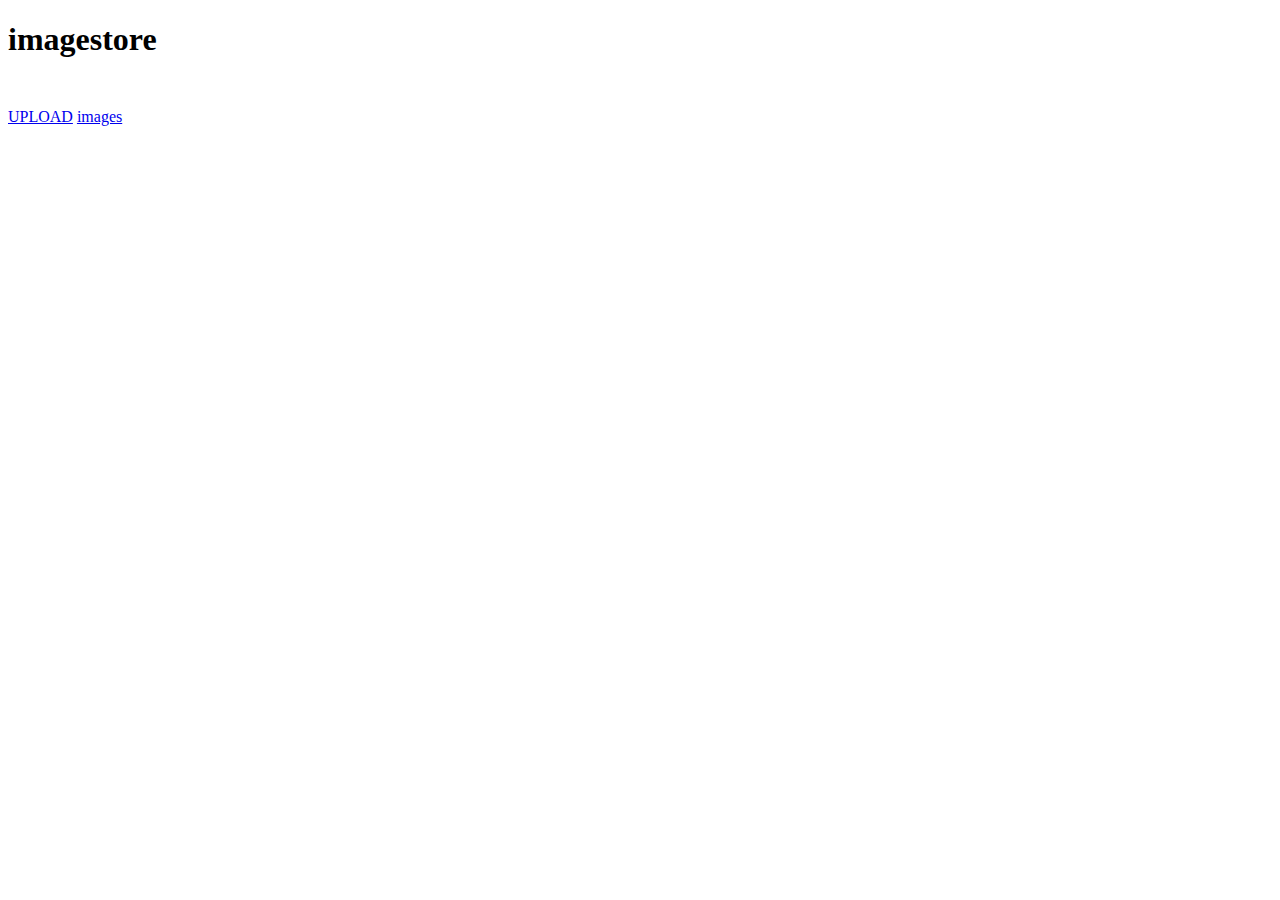
==== src/main/resources/templates/index.html @ 655b3345 "Fixed null category in images" ====
<!DOCTYPE HTML>
<html xmlns:th="http://www.thymeleaf.org">

	<head>
		<title>Harjoitustyö</title>
		<meta http-equiv="Content-Type" content="text/html; charset=UTF-8" />
	</head>
	
	<body>
		<div>
			<h1>imagestore</h1>
			<Table>
				<thead>
					<tr>
						<th></th>
					</tr>
				</thead>
				<tbody>
					<tr th:each="image:${images}">
							<td><a th:href="@{'/images/'+${image.imageId}}"> <img style="width: 100px" th:src="@{'/download/'+${image.imageId}}" /></a></td>
					</tr>
				</tbody>
			</Table>	
			<a href="/upload">UPLOAD</a>
			<a href="/images"> images </a>
		</div>
	</body>
</html>
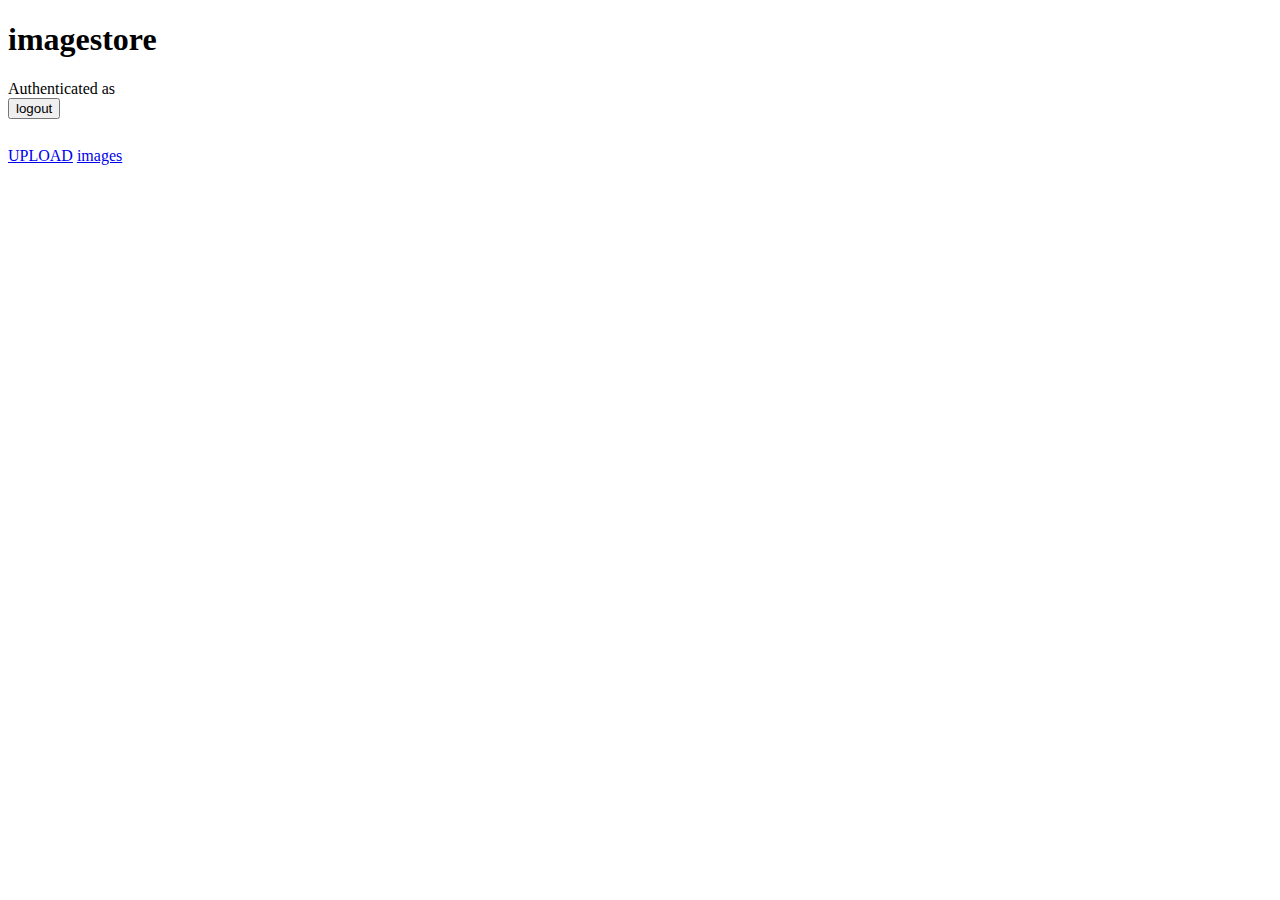
==== commit 4f8d4336: "Fixed signup & null user in images" ====
--- a/src/main/resources/templates/index.html
+++ b/src/main/resources/templates/index.html
@@ -1,5 +1,5 @@
 <!DOCTYPE HTML>
-<html xmlns:th="http://www.thymeleaf.org">
+<html xmlns:th="http://www.thymeleaf.org" xmlns:sec="https://www.thymeleaf.org/thymeleaf-extras-springsecurity5">
 
 	<head>
 		<title>Harjoitustyö</title>
@@ -9,6 +9,12 @@
 	<body>
 		<div>
 			<h1>imagestore</h1>
+			<div sec:authorize="isAuthenticated()">
+      			Authenticated as <span sec:authentication="name"></span><span sec:authentication="principal.authorities"></span>
+      			<form th:action="@{/logout}" method="POST">
+				<input type="submit" value="logout"/>
+			</form>
+      		</div>
 			<Table>
 				<thead>
 					<tr>
@@ -17,7 +23,7 @@
 				</thead>
 				<tbody>
 					<tr th:each="image:${images}">
-							<td><a th:href="@{'/images/'+${image.imageId}}"> <img style="width: 100px" th:src="@{'/download/'+${image.imageId}}" /></a></td>
+						<td><a th:href="@{'/images/'+${image.imageId}}"> <img style="width: 100px" th:src="@{'/download/'+${image.imageId}}" /></a></td>
 					</tr>
 				</tbody>
 			</Table>	
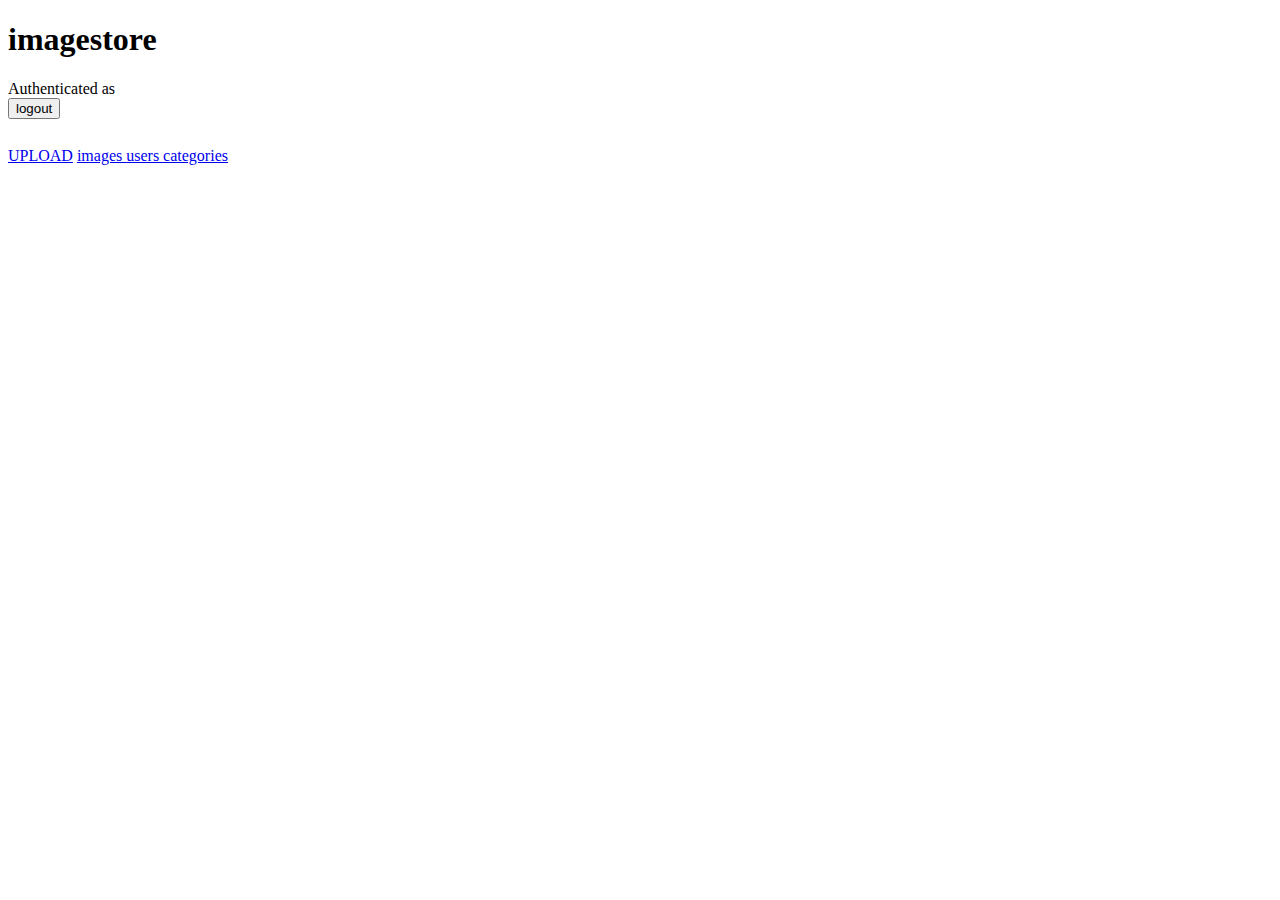
==== commit 57e2c179: "CRUD methods for the rest" ====
--- a/src/main/resources/templates/index.html
+++ b/src/main/resources/templates/index.html
@@ -1,34 +1,45 @@
-<!DOCTYPE HTML>
-<html xmlns:th="http://www.thymeleaf.org" xmlns:sec="https://www.thymeleaf.org/thymeleaf-extras-springsecurity5">
+<!DOCTYPE html>
+<html
+  xmlns:th="http://www.thymeleaf.org"
+  xmlns:sec="https://www.thymeleaf.org/thymeleaf-extras-springsecurity5"
+>
+  <head>
+    <title>Harjoitustyö</title>
+    <meta http-equiv="Content-Type" content="text/html; charset=UTF-8" />
+  </head>
 
-	<head>
-		<title>Harjoitustyö</title>
-		<meta http-equiv="Content-Type" content="text/html; charset=UTF-8" />
-	</head>
-	
-	<body>
-		<div>
-			<h1>imagestore</h1>
-			<div sec:authorize="isAuthenticated()">
-      			Authenticated as <span sec:authentication="name"></span><span sec:authentication="principal.authorities"></span>
-      			<form th:action="@{/logout}" method="POST">
-				<input type="submit" value="logout"/>
-			</form>
-      		</div>
-			<Table>
-				<thead>
-					<tr>
-						<th></th>
-					</tr>
-				</thead>
-				<tbody>
-					<tr th:each="image:${images}">
-						<td><a th:href="@{'/images/'+${image.imageId}}"> <img style="width: 100px" th:src="@{'/download/'+${image.imageId}}" /></a></td>
-					</tr>
-				</tbody>
-			</Table>	
-			<a href="/upload">UPLOAD</a>
-			<a href="/images"> images </a>
-		</div>
-	</body>
-</html>+  <body>
+    <div>
+      <h1>imagestore</h1>
+      <div sec:authorize="isAuthenticated()">
+        Authenticated as <span sec:authentication="name"></span
+        ><span sec:authentication="principal.authorities"></span>
+        <form th:action="@{/logout}" method="POST">
+          <input type="submit" value="logout" />
+        </form>
+      </div>
+      <table>
+        <thead>
+          <tr>
+            <th></th>
+          </tr>
+        </thead>
+        <tbody>
+          <tr th:each="image:${images}">
+            <td>
+              <a th:href="@{'/images/'+${image.imageId}}">
+                <img
+                  style="width: 100px"
+                  th:src="@{'/download/'+${image.imageId}}"
+              /></a>
+            </td>
+          </tr>
+        </tbody>
+      </table>
+      <a href="/upload">UPLOAD</a>
+      <a href="/images"> images </a>
+      <a href="/users"> users </a>
+      <a href="/categories"> categories </a>
+    </div>
+  </body>
+</html>
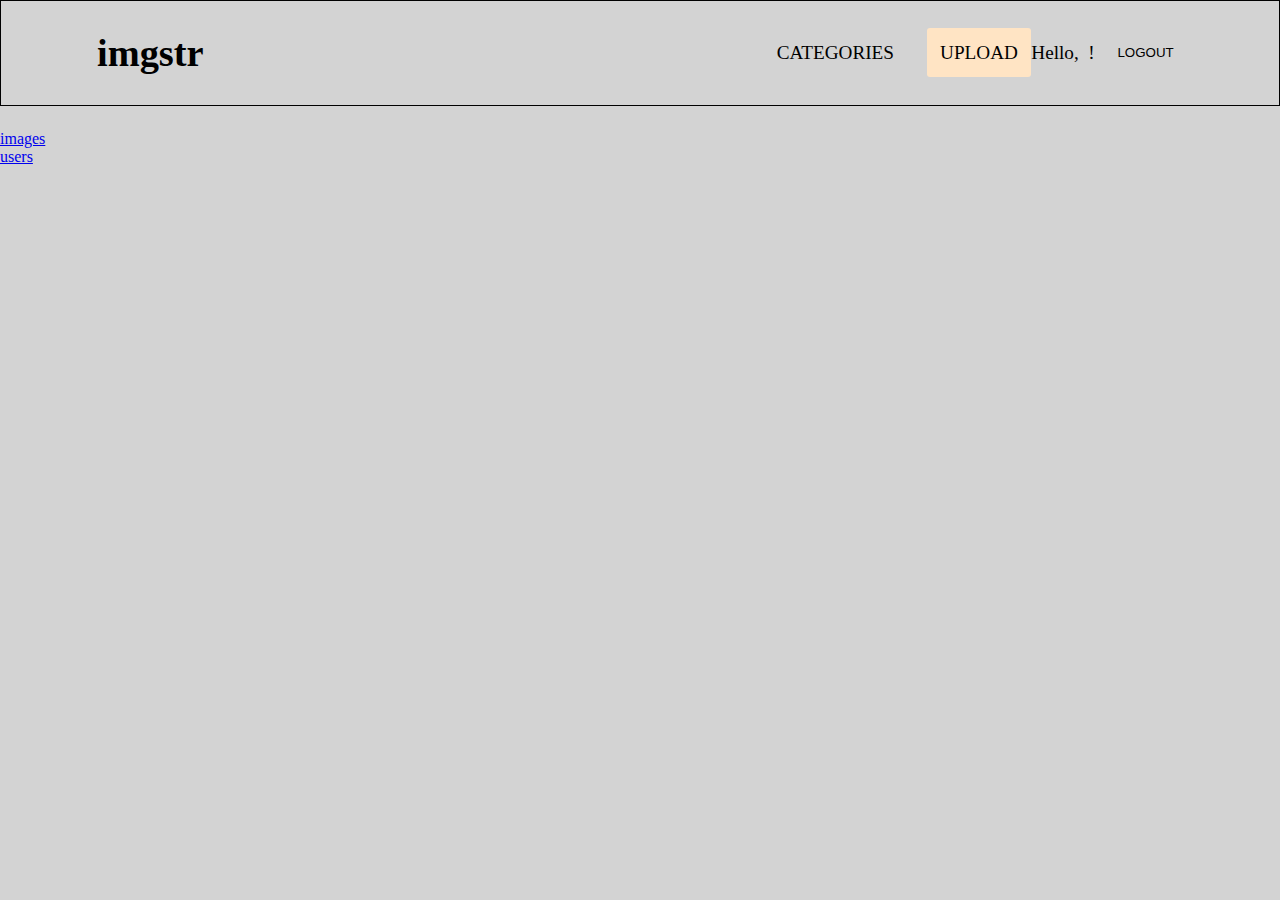
==== commit 0fe1612f: "Fixed image.html & added like counter" ====
--- a/src/main/resources/templates/index.html
+++ b/src/main/resources/templates/index.html
@@ -6,18 +6,24 @@
   <head>
     <title>Harjoitustyö</title>
     <meta http-equiv="Content-Type" content="text/html; charset=UTF-8" />
+    <link rel="stylesheet" href="../static/css/styles.css" th:href="@{/css/styles.css}" />
   </head>
 
   <body>
-    <div>
-      <h1>imagestore</h1>
-      <div sec:authorize="isAuthenticated()">
-        Authenticated as <span sec:authentication="name"></span
-        ><span sec:authentication="principal.authorities"></span>
-        <form th:action="@{/logout}" method="POST">
-          <input type="submit" value="logout" />
-        </form>
-      </div>
+    <div class="mainContainer">
+      <nav class="navbar">
+        <h1>imgstr</h1>
+        <div class="navLinkContainer">
+          <a class="navInteraction" href="/categories"> categories </a>
+          <a class="navInteraction upload" href="/upload">UPLOAD</a>
+          <div class="navAuth" sec:authorize="isAuthenticated()">
+            Hello,&nbsp; <span sec:authentication="name"></span> &nbsp;!
+            <form th:action="@{/logout}" method="POST">
+              <input class="navInteraction" type="submit" value="logout" />
+            </form>
+          </div>
+        </div>
+      </nav>
       <table>
         <thead>
           <tr>
@@ -36,10 +42,8 @@
           </tr>
         </tbody>
       </table>
-      <a href="/upload">UPLOAD</a>
       <a href="/images"> images </a>
       <a href="/users"> users </a>
-      <a href="/categories"> categories </a>
     </div>
   </body>
 </html>
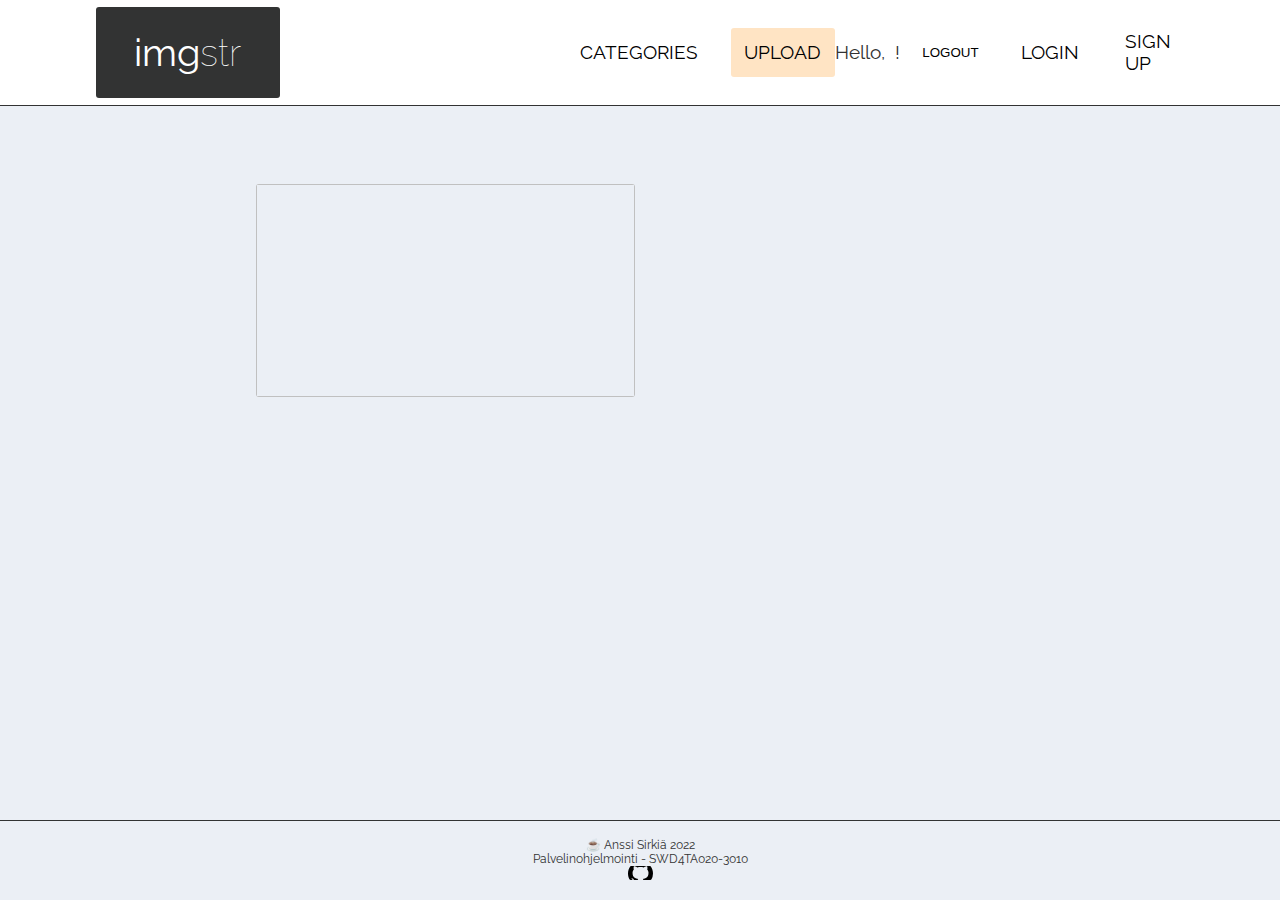
==== commit 80367538: "Way too much CSS for a backend project" ====
--- a/src/main/resources/templates/index.html
+++ b/src/main/resources/templates/index.html
@@ -6,44 +6,68 @@
   <head>
     <title>Harjoitustyö</title>
     <meta http-equiv="Content-Type" content="text/html; charset=UTF-8" />
-    <link rel="stylesheet" href="../static/css/styles.css" th:href="@{/css/styles.css}" />
+    <link
+      rel="stylesheet"
+      href="../static/css/styles.css"
+      th:href="@{/css/styles.css}"
+    />
   </head>
 
   <body>
     <div class="mainContainer">
       <nav class="navbar">
-        <h1>imgstr</h1>
+        <h1 class="logo">
+          <a th:href="@{'/'}"> img<span class="lighter">str</span> </a>
+        </h1>
         <div class="navLinkContainer">
           <a class="navInteraction" href="/categories"> categories </a>
-          <a class="navInteraction upload" href="/upload">UPLOAD</a>
+          <a class="navInteraction upload" href="/upload">upload</a>
           <div class="navAuth" sec:authorize="isAuthenticated()">
-            Hello,&nbsp; <span sec:authentication="name"></span> &nbsp;!
+            Hello,&nbsp;
+            <a th:href="@{|user/${#authentication.name}|}">
+              <span sec:authentication="name"></span
+            ></a>
+            &nbsp;!
             <form th:action="@{/logout}" method="POST">
               <input class="navInteraction" type="submit" value="logout" />
             </form>
           </div>
+          <div class="navAuth" sec:authorize="isAnonymous()">
+            <a class="navInteraction" href="/login"> login </a>
+            <a class="navInteraction" href="/signup"> sign up </a>
+          </div>
         </div>
       </nav>
-      <table>
-        <thead>
-          <tr>
-            <th></th>
-          </tr>
-        </thead>
-        <tbody>
-          <tr th:each="image:${images}">
-            <td>
+
+      <div class="contentContainer">
+        <div class="imagegrid" th:object="${image}">
+          <div th:each="image:${images}">
+            <div>
               <a th:href="@{'/images/'+${image.imageId}}">
                 <img
-                  style="width: 100px"
                   th:src="@{'/download/'+${image.imageId}}"
+                  th:alt="${image.imageDesc}"
               /></a>
-            </td>
-          </tr>
-        </tbody>
-      </table>
-      <a href="/images"> images </a>
-      <a href="/users"> users </a>
+            </div>
+          </div>
+        </div>
+      </div>
+
+      <footer>
+        <div class="footContainer">
+          <div>
+            <p>&#x2615; Anssi Sirkiä 2022</p>
+            <p>Palvelinohjelmointi - SWD4TA020-3010</p>
+          </div>
+          <a href="https://github.com/sirkian/Backend-Harjoitustyo"
+            ><img
+              style="width: 25px"
+              src="../static/icons/mark-github.svg"
+              th:src="@{icons/mark-github.svg}"
+              alt="GitHub icon"
+          /></a>
+        </div>
+      </footer>
     </div>
   </body>
 </html>
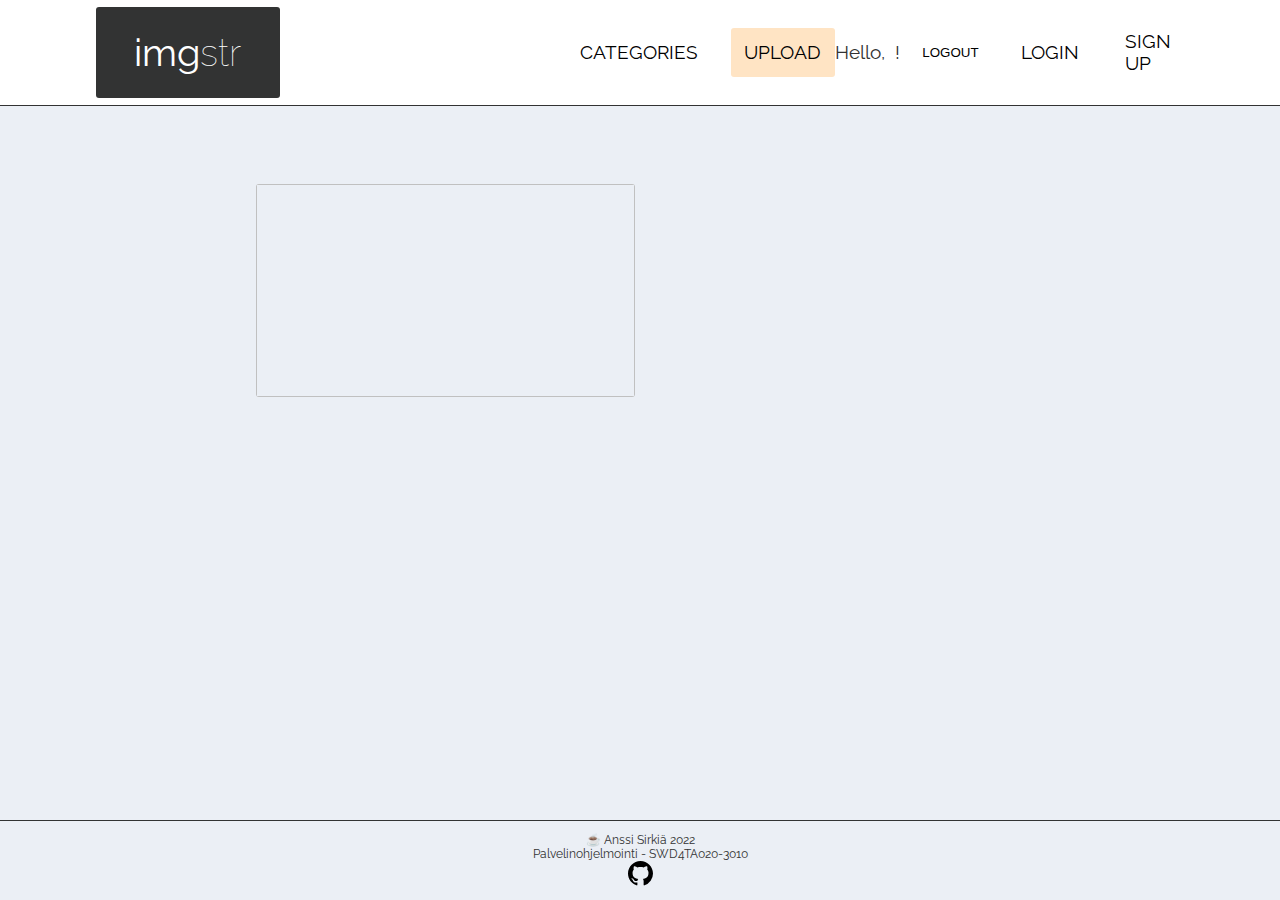
==== commit f147cd4f: "Validation & general fixes" ====
--- a/src/main/resources/templates/index.html
+++ b/src/main/resources/templates/index.html
@@ -61,7 +61,7 @@
           </div>
           <a href="https://github.com/sirkian/Backend-Harjoitustyo"
             ><img
-              style="width: 25px"
+              style="width: 25px; height: 25px"
               src="../static/icons/mark-github.svg"
               th:src="@{icons/mark-github.svg}"
               alt="GitHub icon"
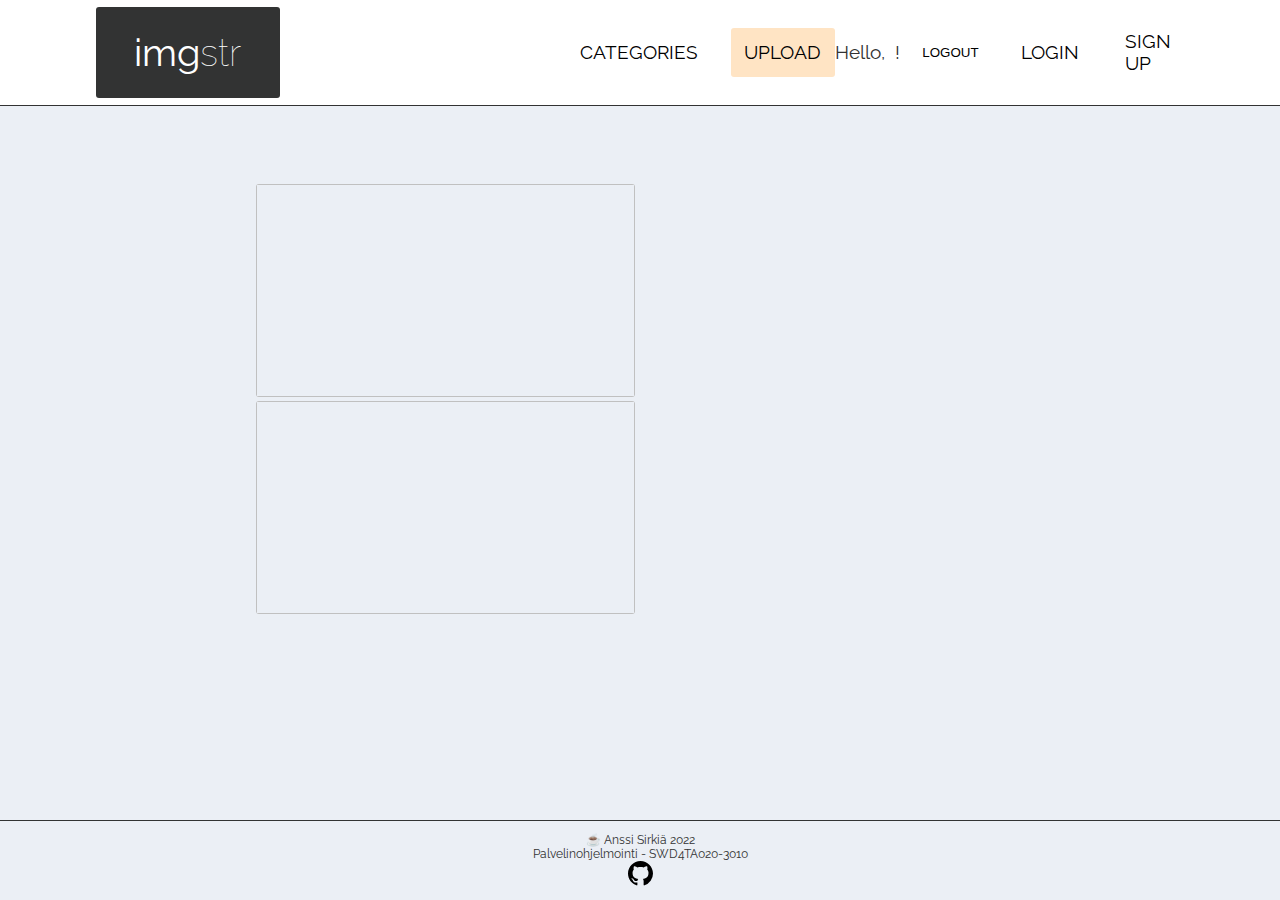
==== commit 22acf867: "JUnit tests" ====
--- a/src/main/resources/templates/index.html
+++ b/src/main/resources/templates/index.html
@@ -44,10 +44,15 @@
           <div th:each="image:${images}">
             <div>
               <a th:href="@{'/images/'+${image.imageId}}">
-                <img
+              
+                <img th:if="${image.data == null}"
+                  th:src="@{icons/defaultImage.png}"
+                  />
+                  
+                <img th:unless="${image.data == null}"
                   th:src="@{'/download/'+${image.imageId}}"
-                  th:alt="${image.imageDesc}"
-              /></a>
+                  th:alt="${image.imageDesc}"/>
+			  </a>
             </div>
           </div>
         </div>
